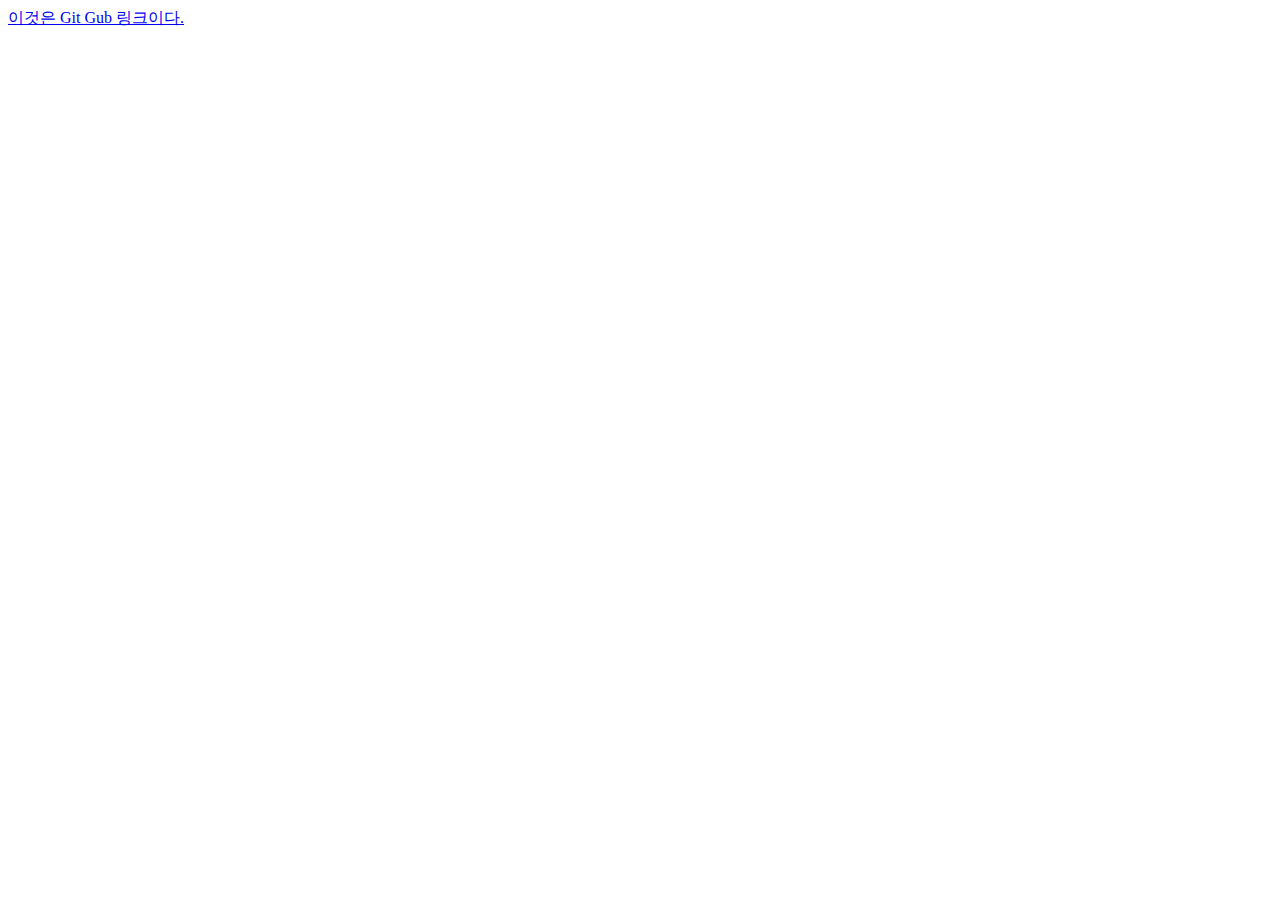
==== 연습용/index.html @ 561df0b2 "17" ====
<!DOCTYPE html>
<html lang="en">
<head>
    <meta charset="UTF-8">
    <meta http-equiv="X-UA-Compatible" content="IE=edge">
    <meta name="viewport" content="width=device-width, initial-scale=1.0">
    <title>Document</title>
</head>
<body>
    <form>
        
    </form>
    <a href="https://github.com/BaadAiim">이것은 Git Gub 링크이다.</a>
</body>
</html>
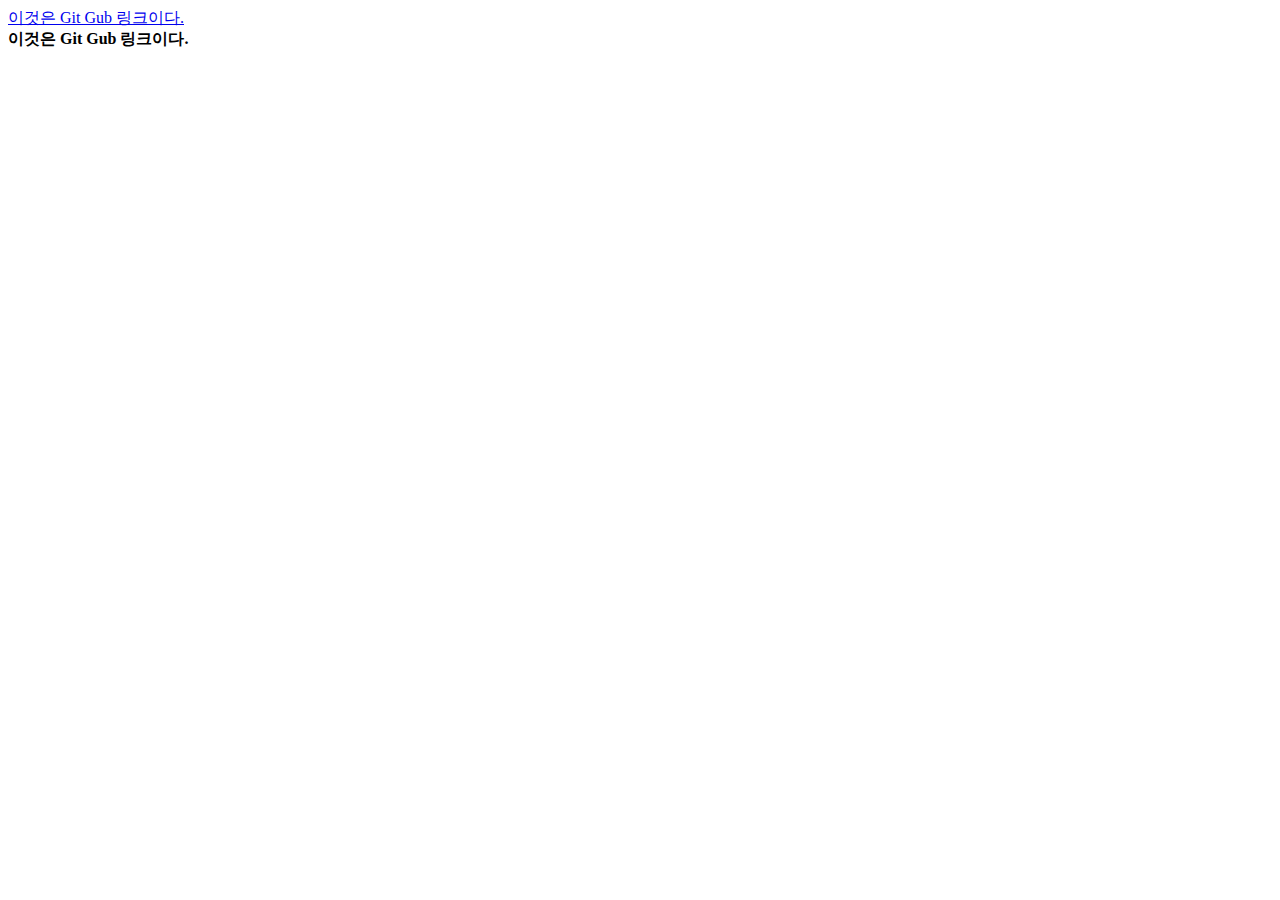
==== commit 926b2f1a: "17" ====
--- a/연습용/index.html
+++ b/연습용/index.html
@@ -7,9 +7,16 @@
     <title>Document</title>
 </head>
 <body>
-    <form>
+    <form id="폼">
         
     </form>
     <a href="https://github.com/BaadAiim">이것은 Git Gub 링크이다.</a>
+    <script src="app.js"></script>
+    <form id="폼2">
+        
+    </form>
+    <b href="https://nomadcoders.co/javascript-for-beginners/lobby">이것은 Git Gub 링크이다.</b>
+    <script src="app.js"></script>
 </body>
-</html>+</html>
+
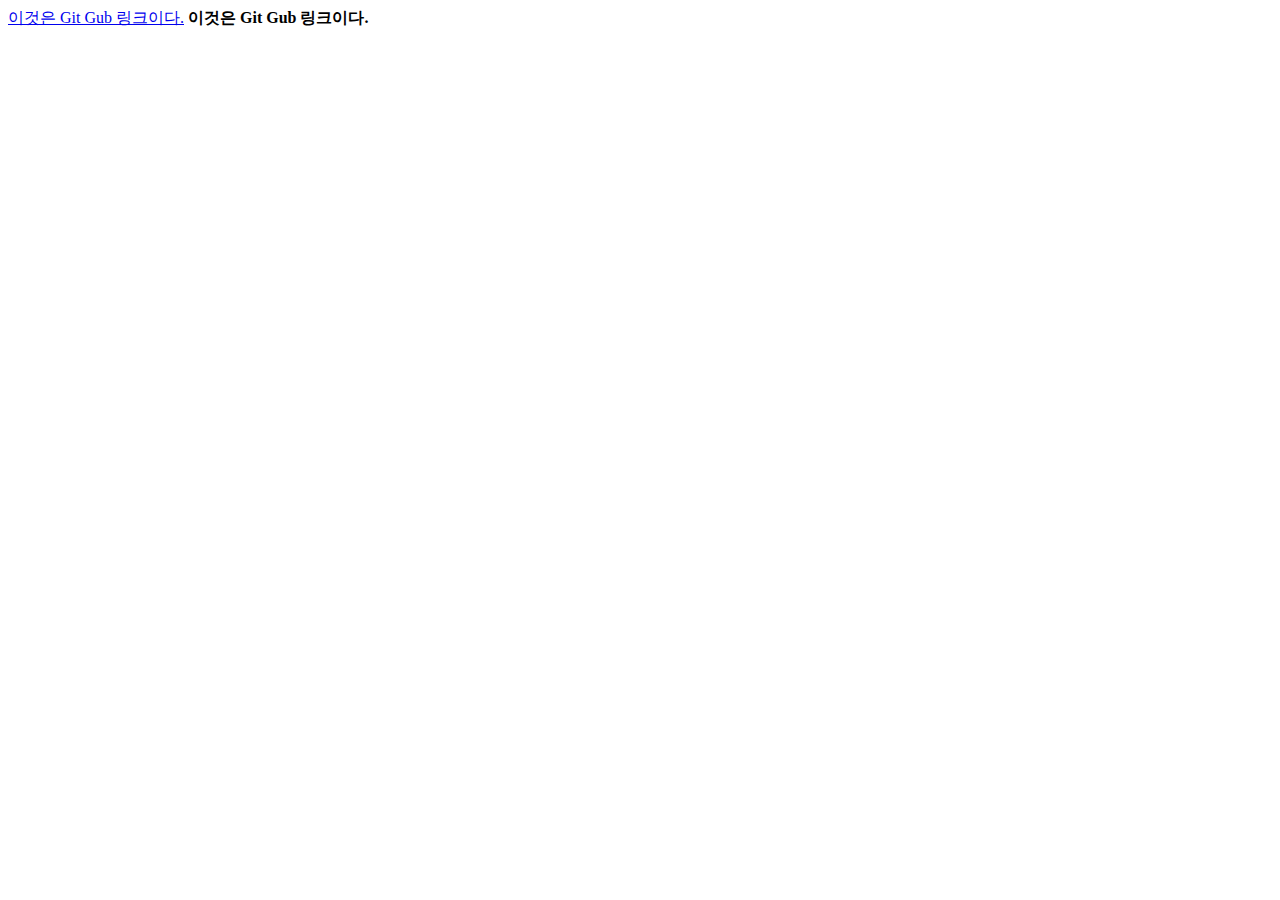
==== commit dd4a1876: "18" ====
--- a/연습용/index.html
+++ b/연습용/index.html
@@ -8,13 +8,9 @@
 </head>
 <body>
     <form id="폼">
-        
     </form>
     <a href="https://github.com/BaadAiim">이것은 Git Gub 링크이다.</a>
     <script src="app.js"></script>
-    <form id="폼2">
-        
-    </form>
     <b href="https://nomadcoders.co/javascript-for-beginners/lobby">이것은 Git Gub 링크이다.</b>
     <script src="app.js"></script>
 </body>
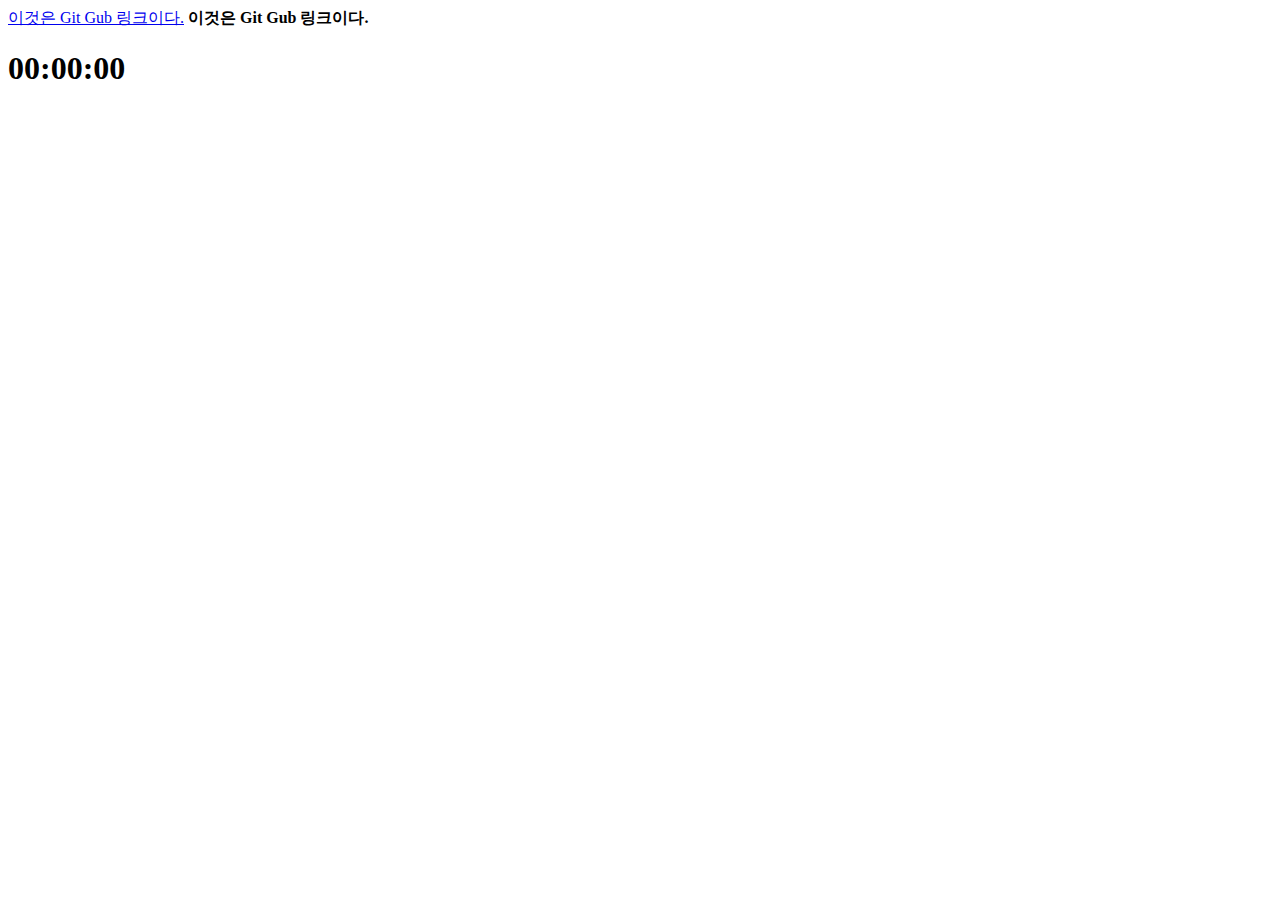
==== commit 71f69110: "23" ====
--- a/연습용/index.html
+++ b/연습용/index.html
@@ -13,6 +13,7 @@
     <script src="app.js"></script>
     <b href="https://nomadcoders.co/javascript-for-beginners/lobby">이것은 Git Gub 링크이다.</b>
     <script src="app.js"></script>
+    <h1 id="Clock">00:00:00</h1>
 </body>
 </html>
 
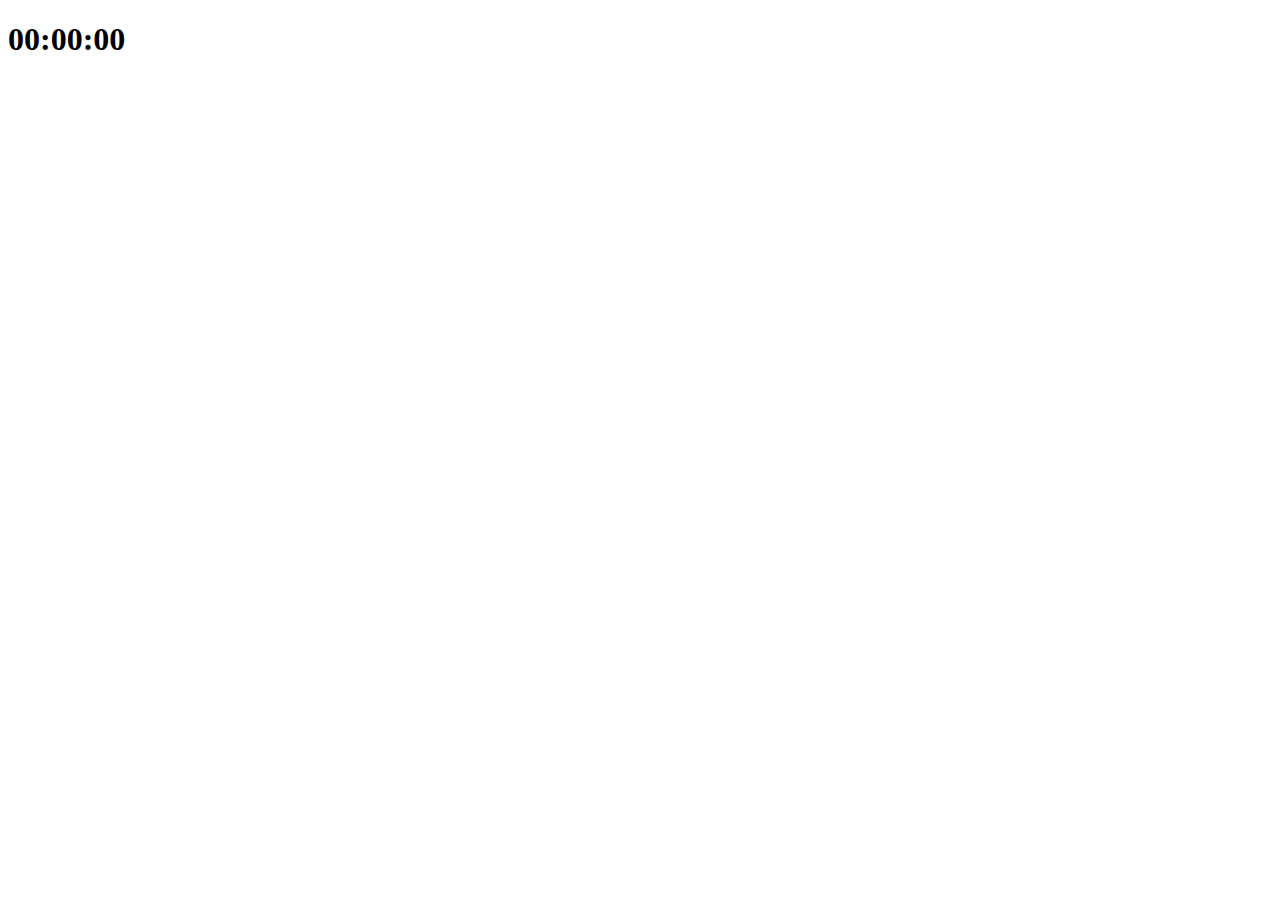
==== commit 2e502cfc: "24" ====
--- a/연습용/index.html
+++ b/연습용/index.html
@@ -7,13 +7,7 @@
     <title>Document</title>
 </head>
 <body>
-    <form id="폼">
-    </form>
-    <a href="https://github.com/BaadAiim">이것은 Git Gub 링크이다.</a>
-    <script src="app.js"></script>
-    <b href="https://nomadcoders.co/javascript-for-beginners/lobby">이것은 Git Gub 링크이다.</b>
-    <script src="app.js"></script>
     <h1 id="Clock">00:00:00</h1>
+    <script src="연습용/app.js"></script>
 </body>
-</html>
-
+</html>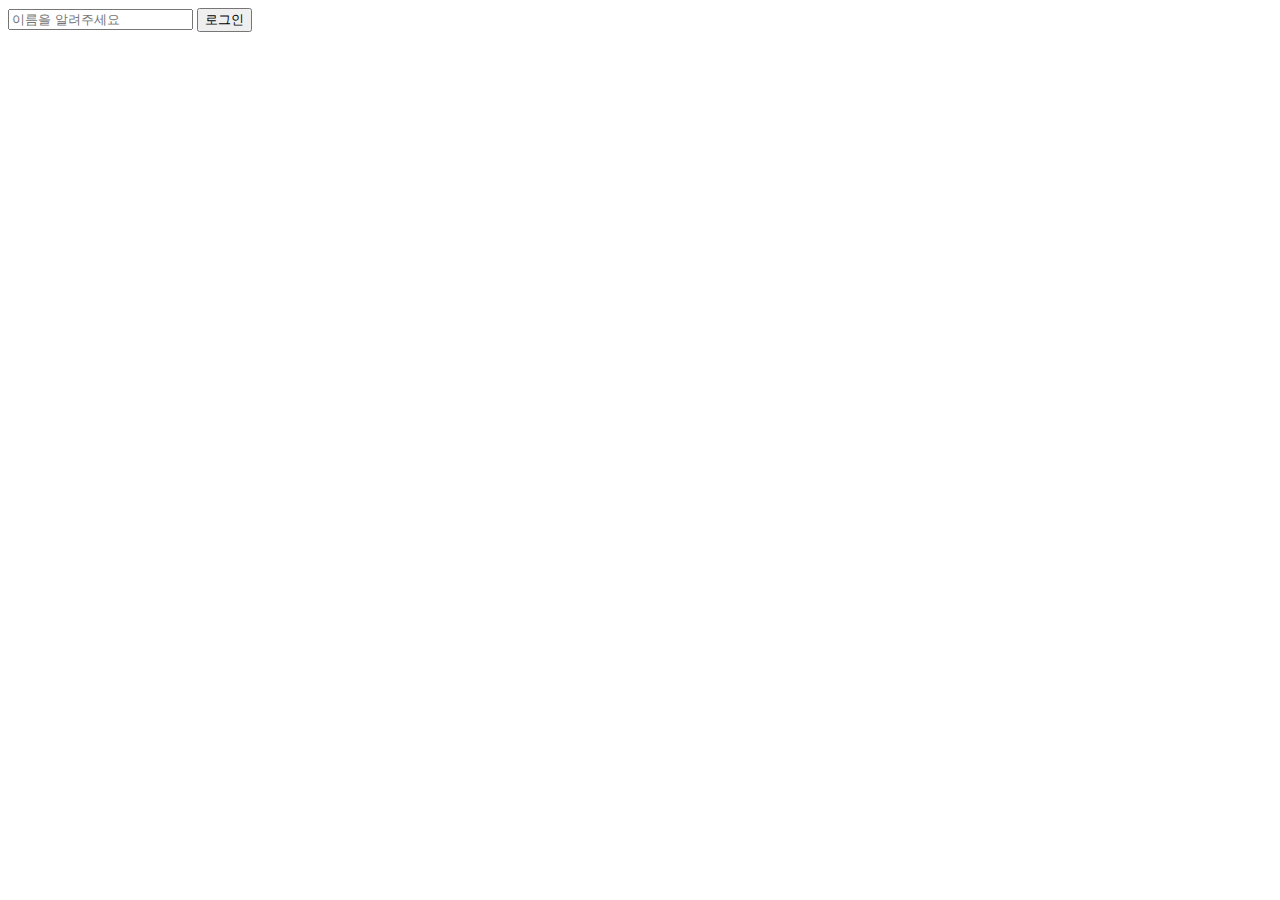
==== commit eeda5ad0: "30" ====
--- a/연습용/index.html
+++ b/연습용/index.html
@@ -7,7 +7,15 @@
     <title>Document</title>
 </head>
 <body>
-    <h1 id="Clock">00:00:00</h1>
-    <script src="연습용/app.js"></script>
+    <form id="로그인_폼" class="hidden">
+        <input
+        required
+        maxlenth="20"
+        type="text"
+        placeholder="이름을 알려주세요">
+        <button>로그인</button>
+    </form>
+    <h1 id="숨기기" class="hidden"></h1>
+    <script src="C:\Users\dlfua\OneDrive\문서\GitHub\javascript\연습용\app.js"></script>
 </body>
 </html>